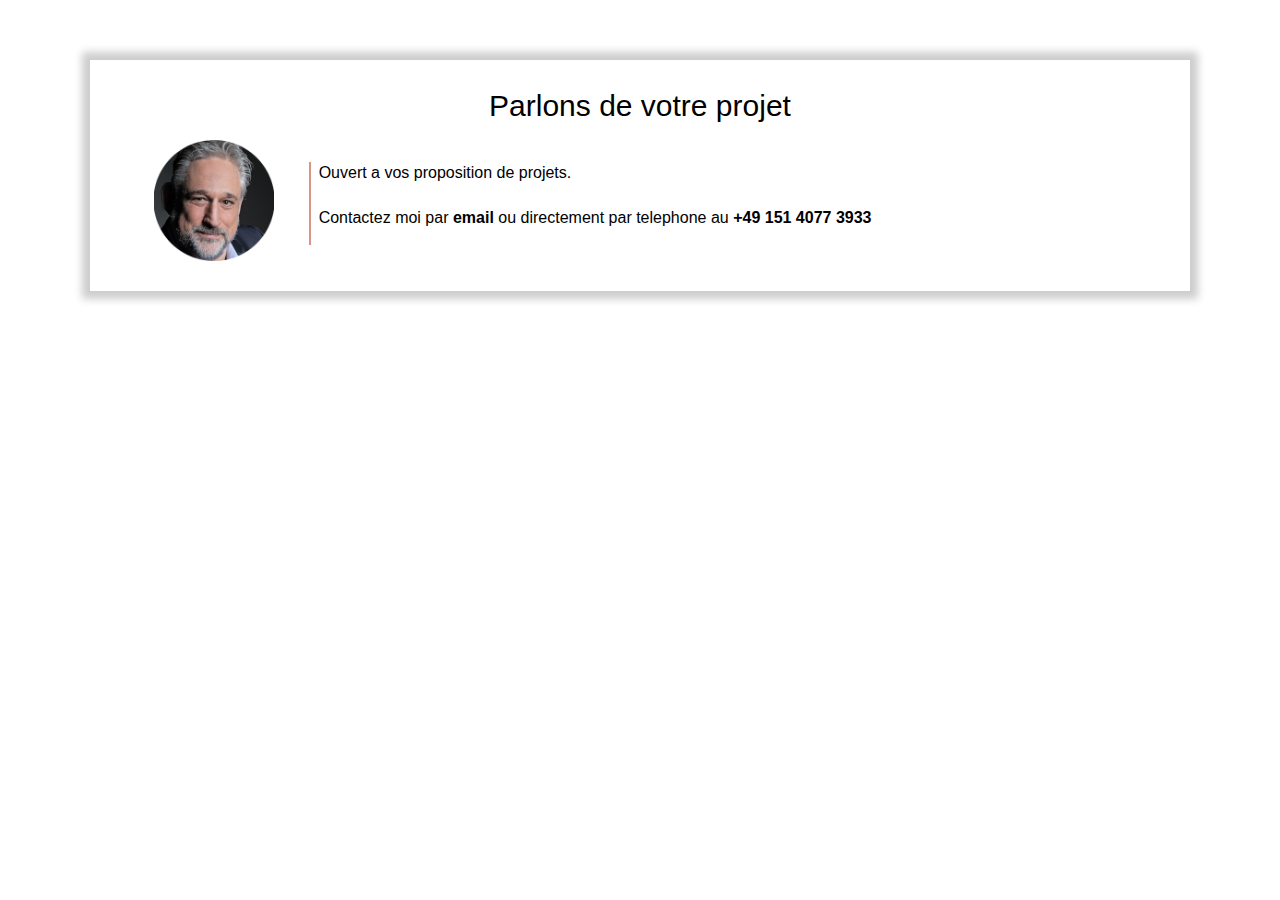
==== contact-frame.html @ d5007fb5 "Add files via upload" ====
<!DOCTYPE html>
<html lang="fr">
<head>
    <meta charset="UTF-8">
    <meta http-equiv="X-UA-Compatible" content="IE=edge">
    <meta name="viewport" content="width=device-width, initial-scale=1.0">
    <link rel="stylesheet" href="CSS/style.css">
</head>
<body>
    <div class="section">
        <div class="separateur display-mobile" style="margin-bottom: 15px;"></div>
        <div class="frame">
            <p class="frame-title">Parlons de votre projet</p>
            <table style="width: 100%;">
                <tr>
                    <td valign="top" align="center"><img src="IMG/profile.png"></td>
                    <td>
                        <div class="bordure-texte">
                            <p>
                                Ouvert a vos proposition de projets.<br><br>
                                Contactez moi par <a href="mailto:eric@rieble.eu?subject=Contact%20depuis%20rieble.eu">email</a> ou directement par telephone au <a href="tel:+4915140773933">+49 151 4077 3933</a>
                            </p>
                        </div>
                    </td>
                </tr>
            </table>
        </div>
    </div>   
</body>
</html>
---- CSS/style.css ----
* {
    box-sizing: border-box;
}

:root {
    --color1: #D89584;
    --color2: #F4F4F4;
    --color3: #979797;
    --color4: #656565;
}

 body {
     margin: 0;
     font-family:'Lucida Sans', 'Lucida Sans Regular', 'Lucida Grande', 'Lucida Sans Unicode', Geneva, Verdana, sans-serif;
     line-height: 1.4;
 }

 iframe {
    width: 100%;
    border: none;
    height: 340px;
 }

 div.cover {
    background: url(../IMG/cover_overlay.png) no-repeat center/100% 100%, url(../IMG/cover.jpg) no-repeat center/cover;
    height: 360px;
    position: relative;
 }

 img.cover-profile {
    height: 140px;
    position: relative;
    left: 50%;
    margin-left: -70px;
    margin-top: 30px;
 }

 h1 {
     color: white;
     text-align: center;
     font-size: 42px;
     margin-top:10px;
     margin-bottom: 0;
 }

 div.cover p {
     color: lightgray;
     text-align: center;
     margin-top: 5px;
     margin-bottom: 4px;
     font-size: 14px;
 }

 div.cover-contact {
    position: absolute;
    top: 20px;
    left: 15px;
    border-left: 2px solid var(--color1);
    padding-left: 8px;
 }

 div.cover-contact p {
    text-align: left;
    margin-top: 0;
    margin-bottom: 0;
 }

 div.cover-contact p:hover {
    font-weight: bold;
 }

 div.cover-contact p:first-child {
     margin-bottom: 10px;
 }

 div.cover-contact * {
     color: white;
     font-size: 14px;
 }

 a.contact-button {
     color: var(--color1);
     border: 1px solid var(--color1);
     padding: 4px 15px;
     text-decoration: none;
     background-color: #00000050;
     font-size: 14px;
     display: inline-block;
     margin-top: 15px;
 }

 a.button-portfolio {
    position: absolute;
    top: 12px;
    right: 20px;
 }

 a.contact-button:hover {
    color: white;
     border: 1px solid white;
 }

 .section {
     padding-left: 40px;
     padding-right: 40px;
     padding-top: 30px;
     padding-bottom: 20px;
     overflow: auto;
 }

 div.section-grise1 {
     background: url(../IMG/triangle2white.svg) no-repeat center bottom -1px/100%;
     background-color: var(--color2);
     padding-bottom: 80px;
 }

 div.section-grise2 {
     background: url(../IMG/triangle1white.svg) no-repeat center top -1px/100%;
     background-color: var(--color2);
     padding-top: 100px;
 }

 h2 {
     text-align: center;
     font-size: 34px;
     margin-top: 0;
 }

 div.separateur {
     background-color: var(--color3);
     height: 1px;
     width: 150px;
     position: relative;
     left: 50%;
     margin-left: -75px;
     margin-top: 0;
 }

 div.section-grise1 p {
     font-size: 16px;
     text-align: justify;
     color: var(--color4);
     max-width: 670px;
     margin-left: auto;
     margin-right: auto;

 }

 img.col-content {
    width: 30%;
 }

 div.col-content {
    width: 70%;
    padding-left: 16px;
 }

 .float-right {
     float: right;
 }

 div.bordure-texte {
    text-align: justify;
    border-left: 2px solid var(--color1);
    padding-left: 8px;
    height: auto;
    display: inline-block;
 }

 div.bordure-texte p {
     margin-top: 0;
 }

 div.bordure-texte a {
     text-decoration: none;
     color: black;
     font-weight: bold;
 }

 div.bordure-texte a:hover {
    color: var(--color1);
}

 div.barre-verticale {
     height: 50px;
     width: 2px;
     background-color: var(--color1);
     margin-right: 4px;
 }

.col-portfolio {
    width: 45%;
}

td.cel-portfolio {
    text-align: center;
}

a.cel-portf {
    text-decoration: none;
    color: black;
}

a.cel-portf:hover {
    text-decoration: none;
    color: var(--color1);
    font-weight: bold;
}

div.frame {
    margin: 30px 50px;
    padding:20px 30px;
    background-color: white;
    box-shadow: 0px 0px 8px 8px rgba(0, 0, 0, 0.2);
}

div.frame p.frame-title {
    margin-top: 5px;
    margin-bottom: 10px;
    font-size: 30px;
    text-align: center;
}

div.frame img {
    width: 120px;
}

/* PORTFOLIO */
div.portfolio-header {
    height: 90px;
    background: url(../IMG/header.png) no-repeat center/cover;
    position: relative;
}

.portfolio-header-title {
    margin-top:0;
    margin-bottom: 0;
    font-size: 26px;
    font-weight: bold;
    color: white;
    padding-top: 22px;
    padding-left: 15px;
}

h1.portfolio {
    font-size: 46px;
    color: black;
}

h2.portfolio {
    font-size: 26px;
    color: black;
    font-weight: normal;
}

a.portfolio-back {
    color: var(--color1);
    text-decoration: none;
    margin-left: -15px;
}

a.portfolio-back:hover {
    color: black;
    font-weight: bold;
}

img.portfolio {
    margin-top: 30px;
    width: 70%;
    max-width: 481px;
}

.display-mobile {
    display: none;
}

/* RESPONSIVE DESIGN FOR MOBILE PHONES */
@media only screen and (max-width: 767px) {
    img.cover-profile {
        height: 100px;
        left: 50%;
        margin-left: -50px;
        margin-top: 80px;
     }
    
     h1 {
         font-size: 30px;
         margin-top:6px;
     }

     h2 {
        font-size: 26px;
    }
    
     div.cover p {
         margin-top: 5px;
         margin-bottom: 2px;
         font-size: 12px;
     }
    
     div.cover-contact {
        position: absolute;
        top: 20px;
        left: 15px;
        border-left: 2px solid var(--color1);
        padding-left: 8px;
     }
    
     div.cover-contact p {
        text-align: left;
        margin-top: 0;
        margin-bottom: 0;
     }

     .section {
        padding-left: 20px;
        padding-right: 20px;
    }
   
    div.section-grise1 {
        padding-bottom: 60px;
    }

    div.section-grise1 p {
        font-size: 14px;
    }

    img.col-content {
        width: 100%;
     }
    
     div.col-content {
        width: 100%;
        padding-left: 0px;
        margin-top: 20px;
     }

     .col-portfolio {
        width: 100%;
        margin-bottom: 20px;
    }

    div.frame {
        margin: 0 0;
        padding:0 0;
        box-shadow: none;
    }

    div.frame p.frame-title {
        font-size: 22px;
    }

    div.frame img {
        width: 70px;
    }

    iframe {
        height: 200px;
     }

    div.bordure-texte p {
        font-size: 14px;
    }

    /* PORTFOLIO */
    .portfolio-header-title {
        font-size: 20px;
        padding-top: 28px;
        padding-left: 8px;
    }

    a.contact-button {
        padding: 4px 10px;
        font-size: 12px;
        margin-top: 15px;
    }

    h1.portfolio {
        font-size: 30px;
    }
    
    h2.portfolio {
        font-size: 20px;
    }

    img.portfolio {
        margin-top: 20px;
        width: 100%;
    }

    .display-mobile {
        display: block;
    }
}
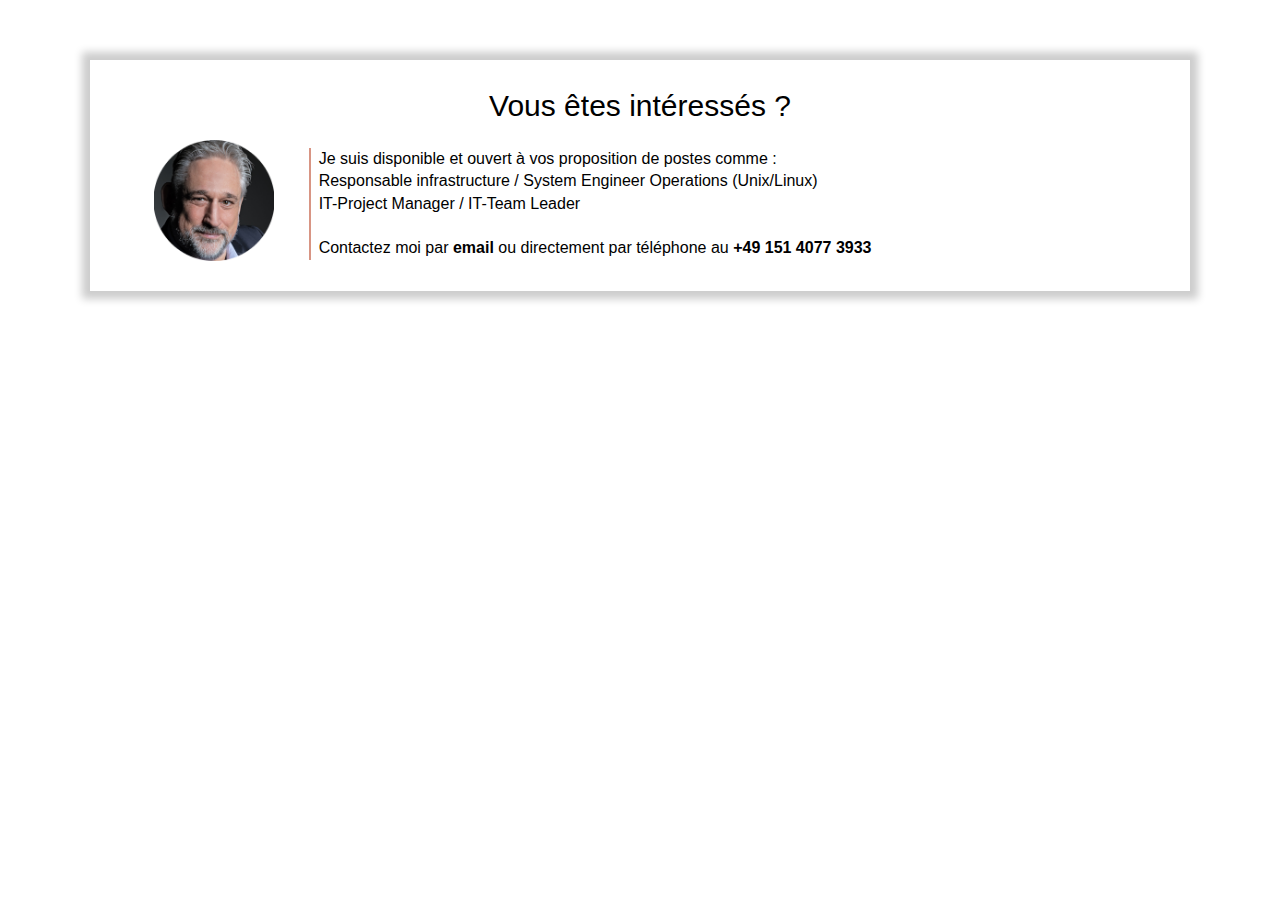
==== commit 24a9ff01: "Add files via upload" ====
--- a/contact-frame.html
+++ b/contact-frame.html
@@ -10,15 +10,17 @@
     <div class="section">
         <div class="separateur display-mobile" style="margin-bottom: 15px;"></div>
         <div class="frame">
-            <p class="frame-title">Parlons de votre projet</p>
+            <p class="frame-title">Vous êtes intéressés ?</p>
             <table style="width: 100%;">
                 <tr>
                     <td valign="top" align="center"><img src="IMG/profile.png"></td>
                     <td>
                         <div class="bordure-texte">
                             <p>
-                                Ouvert a vos proposition de projets.<br><br>
-                                Contactez moi par <a href="mailto:eric@rieble.eu?subject=Contact%20depuis%20rieble.eu">email</a> ou directement par telephone au <a href="tel:+4915140773933">+49 151 4077 3933</a>
+                                Je suis disponible et ouvert à vos proposition de postes comme :<br>
+                                Responsable infrastructure / System Engineer Operations (Unix/Linux)<br>
+                                IT-Project Manager / IT-Team Leader<br><br>
+                                Contactez moi par <a href="mailto:eric@rieble.eu?subject=Contact%20depuis%20rieble.eu">email</a> ou directement par téléphone au <a href="tel:+4915140773933">+49 151 4077 3933</a>
                             </p>
                         </div>
                     </td>
--- a/CSS/style.css
+++ b/CSS/style.css
@@ -46,7 +46,7 @@
  div.cover p {
      color: lightgray;
      text-align: center;
-     margin-top: 5px;
+     margin-top: 4px;
      margin-bottom: 4px;
      font-size: 14px;
  }
@@ -86,7 +86,7 @@
      background-color: #00000050;
      font-size: 14px;
      display: inline-block;
-     margin-top: 15px;
+     margin-top: 18px;
  }
 
  a.button-portfolio {
@@ -169,6 +169,7 @@
 
  div.bordure-texte p {
      margin-top: 0;
+     margin-bottom: 0;
  }
 
  div.bordure-texte a {
@@ -179,6 +180,10 @@
 
  div.bordure-texte a:hover {
     color: var(--color1);
+}
+
+div.bordure-texte ul {
+    margin-bottom: 0;
 }
 
  div.barre-verticale {
@@ -277,19 +282,19 @@
 /* RESPONSIVE DESIGN FOR MOBILE PHONES */
 @media only screen and (max-width: 767px) {
     img.cover-profile {
-        height: 100px;
+        height: 80px;
         left: 50%;
-        margin-left: -50px;
+        margin-left: -40px;
         margin-top: 80px;
      }
     
      h1 {
-         font-size: 30px;
+         font-size: 26px;
          margin-top:6px;
      }
 
      h2 {
-        font-size: 26px;
+        font-size: 22px;
     }
     
      div.cover p {
@@ -305,6 +310,10 @@
         border-left: 2px solid var(--color1);
         padding-left: 8px;
      }
+
+     div.cover-contact * {
+        font-size: 12px;
+    }
     
      div.cover-contact p {
         text-align: left;
@@ -318,6 +327,7 @@
     }
    
     div.section-grise1 {
+        padding-top: 0;
         padding-bottom: 60px;
     }
 
@@ -347,7 +357,7 @@
     }
 
     div.frame p.frame-title {
-        font-size: 22px;
+        font-size: 18px;
     }
 
     div.frame img {
@@ -355,7 +365,7 @@
     }
 
     iframe {
-        height: 200px;
+        height: 360px;
      }
 
     div.bordure-texte p {
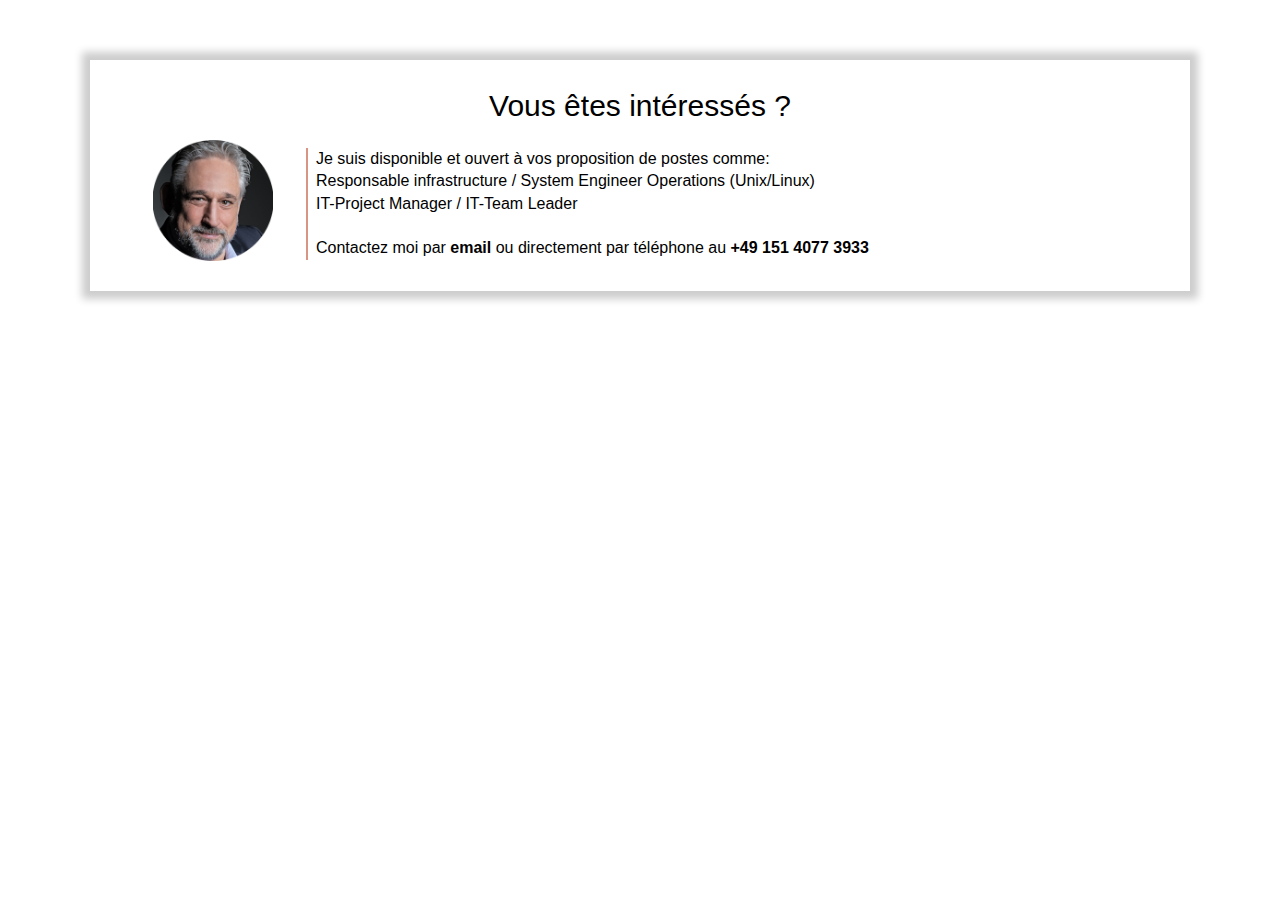
==== commit fa446660: "Add files via upload" ====
--- a/contact-frame.html
+++ b/contact-frame.html
@@ -17,7 +17,7 @@
                     <td>
                         <div class="bordure-texte">
                             <p>
-                                Je suis disponible et ouvert à vos proposition de postes comme :<br>
+                                Je suis disponible et ouvert à vos proposition de postes comme:<br>
                                 Responsable infrastructure / System Engineer Operations (Unix/Linux)<br>
                                 IT-Project Manager / IT-Team Leader<br><br>
                                 Contactez moi par <a href="mailto:eric@rieble.eu?subject=Contact%20depuis%20rieble.eu">email</a> ou directement par téléphone au <a href="tel:+4915140773933">+49 151 4077 3933</a>
--- a/CSS/style.css
+++ b/CSS/style.css
@@ -9,6 +9,10 @@
     --color4: #656565;
 }
 
+html {
+    scroll-behavior: smooth;
+  }
+
  body {
      margin: 0;
      font-family:'Lucida Sans', 'Lucida Sans Regular', 'Lucida Grande', 'Lucida Sans Unicode', Geneva, Verdana, sans-serif;
@@ -18,13 +22,14 @@
  iframe {
     width: 100%;
     border: none;
-    height: 340px;
+    height: 400px;
  }
 
  div.cover {
     background: url(../IMG/cover_overlay.png) no-repeat center/100% 100%, url(../IMG/cover.jpg) no-repeat center/cover;
     height: 360px;
     position: relative;
+    top: 0;
  }
 
  img.cover-profile {
@@ -86,18 +91,28 @@
      background-color: #00000050;
      font-size: 14px;
      display: inline-block;
-     margin-top: 18px;
+     margin-top: 17px;
  }
 
  a.button-portfolio {
     position: absolute;
-    top: 12px;
-    right: 20px;
+    bottom: 12px;
+    left: 16px;
  }
 
  a.contact-button:hover {
     color: white;
      border: 1px solid white;
+ }
+
+ div.language {
+    position: absolute;
+    top: 15px;
+    right: 15px;
+ }
+
+ div.language img {
+    height: 30px;
  }
 
  .section {
@@ -106,6 +121,11 @@
      padding-top: 30px;
      padding-bottom: 20px;
      overflow: auto;
+ }
+
+ .section p {
+     text-align: justify;
+     margin-bottom: 34px;
  }
 
  div.section-grise1 {
@@ -133,7 +153,6 @@
      position: relative;
      left: 50%;
      margin-left: -75px;
-     margin-top: 0;
  }
 
  div.section-grise1 p {
@@ -170,6 +189,7 @@
  div.bordure-texte p {
      margin-top: 0;
      margin-bottom: 0;
+     margin-right: 10px;
  }
 
  div.bordure-texte a {
@@ -230,11 +250,19 @@
     width: 120px;
 }
 
+div.retour img {
+    height: 30px;
+    position: relative;
+    left: 95%;
+    margin-top: 2%
+}
+
 /* PORTFOLIO */
 div.portfolio-header {
     height: 90px;
     background: url(../IMG/header.png) no-repeat center/cover;
-    position: relative;
+    position: sticky;
+    top: 0;
 }
 
 .portfolio-header-title {
@@ -243,7 +271,7 @@
     font-size: 26px;
     font-weight: bold;
     color: white;
-    padding-top: 22px;
+    padding-top: 5px;
     padding-left: 15px;
 }
 
@@ -321,9 +349,17 @@
         margin-bottom: 0;
      }
 
+     div.language img {
+        height: 20px;
+     }
+
      .section {
         padding-left: 20px;
         padding-right: 20px;
+    }
+
+    .section p {
+        font-size: 14px;
     }
    
     div.section-grise1 {
@@ -364,26 +400,49 @@
         width: 70px;
     }
 
-    iframe {
-        height: 360px;
-     }
-
     div.bordure-texte p {
         font-size: 14px;
+    }
+
+    div.bordure-texte u {
+        font-size: 14px;
+    }
+    
+    div.bordure-texte ul {
+        font-size: 14px;
+    }
+
+    div.bordure-texte li {
+        font-size: 14px;
+    }
+
+    div.retour img {
+        width: 20px;
+        height: 20px;
+        left: 90%;
+        margin-top: 3%
     }
 
     /* PORTFOLIO */
     .portfolio-header-title {
         font-size: 20px;
-        padding-top: 28px;
+        padding-top: 10px;
         padding-left: 8px;
     }
 
+    a.portfolio-back {
+        font-size: 12px;
+        font-weight: bold;
+    }
+
     a.contact-button {
-        padding: 4px 10px;
+        padding: 4px 8px;
         font-size: 12px;
-        margin-top: 15px;
-    }
+    }
+
+    a.button-portfolio {
+        left: 9px;
+     }
 
     h1.portfolio {
         font-size: 30px;
@@ -401,4 +460,8 @@
     .display-mobile {
         display: block;
     }
+
+    div.comments p{
+        font-size: 14px;
+    }
 }